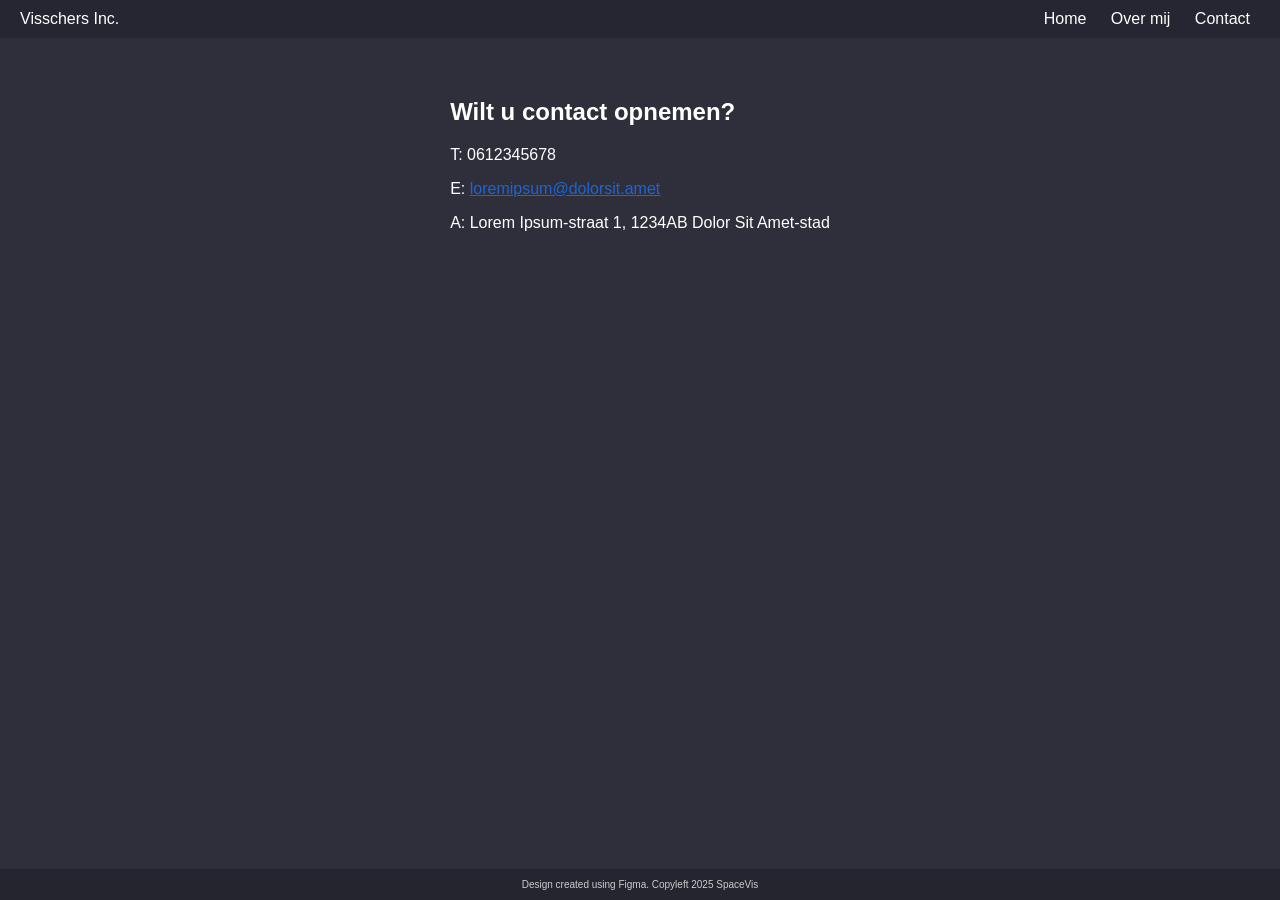
==== contact.html @ 46dce935 "Add pages" ====
<!DOCTYPE html>
<html lang="nl">
<head>
  <meta charset="UTF-8" />
  <title>Contact - Visschers Inc.</title>
  <link rel="stylesheet" href="style.css" />
</head>
<body>
  <header>
    <div>Visschers Inc.</div>
    <nav>
      <a href="index.html">Home</a>
      <a href="overmij.html">Over mij</a>
      <a href="contact.html">Contact</a>
    </nav>
  </header>
  <main>
    <h2>Wilt u contact opnemen?</h2>
    <p>T: 0612345678</p>
    <p>E: <a href="mailto:loremipsum@dolorsit.amet">loremipsum@dolorsit.amet</a></p>
    <p>A: Lorem Ipsum-straat 1, 1234AB Dolor Sit Amet-stad</p>
  </main>
  <footer>
    Design created using Figma. Copyleft 2025 SpaceVis
  </footer>
</body>
</html>
---- style.css ----
body {
  height: 100%;
  background-color: #2f2f3b;
  color: white;
  font-family: sans-serif;
  margin: 0;
  padding: 0;
  min-height: 100vh;
  display: flex;
  flex-direction: column;
}

header {
  background-color: #262633;
  display: flex;
  justify-content: space-between;
  padding: 10px 20px;
  align-items: center;
}

nav a {
  margin: 0 10px;
  color: white;
  text-decoration: none;
}

main {
  padding: 40px 20px;
  max-width: 800px;
  margin: auto;
  flex: 1;
}

footer {
  text-align: center;
  font-size: 10px;
  padding: 10px;
  color: #ccc;
  background-color: #252530;
}

a{
  color: #1e65cf;
}
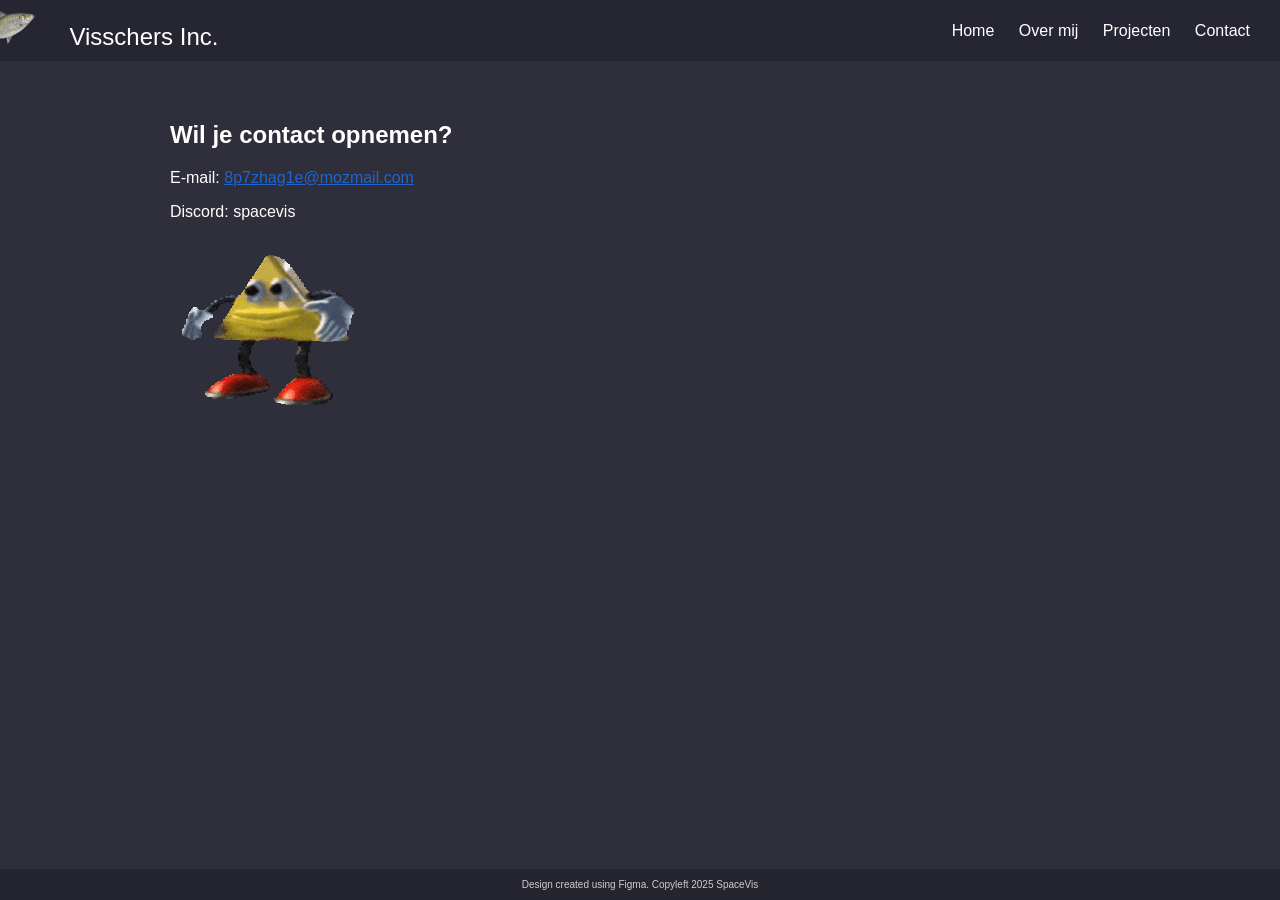
==== commit 90add6c8: "fully renew page" ====
--- a/contact.html
+++ b/contact.html
@@ -1,24 +1,32 @@
 <!DOCTYPE html>
 <html lang="nl">
 <head>
-  <meta charset="UTF-8" />
-  <title>Contact - Visschers Inc.</title>
-  <link rel="stylesheet" href="style.css" />
+  <meta charset="UTF-8">
+  <title>Over mij - Visschers Inc.</title>
+  <link rel="stylesheet" href="style.css">
+  <script src="scripts.js"></script>
 </head>
 <body>
   <header>
-    <div>Visschers Inc.</div>
+    <nav>
+      <img src="feesh.png" alt="Feesh" height="35px" width="35px" class="fish_top">
+      <font size="5"><a href="index.html">Visschers Inc.</a></font>
+    </nav>
     <nav>
       <a href="index.html">Home</a>
       <a href="overmij.html">Over mij</a>
+      <a href="projecten.html">Projecten</a>
       <a href="contact.html">Contact</a>
     </nav>
   </header>
   <main>
-    <h2>Wilt u contact opnemen?</h2>
-    <p>T: 0612345678</p>
-    <p>E: <a href="mailto:loremipsum@dolorsit.amet">loremipsum@dolorsit.amet</a></p>
-    <p>A: Lorem Ipsum-straat 1, 1234AB Dolor Sit Amet-stad</p>
+    <div>
+      <h2>Wil je contact opnemen?</h2>
+      <p>E-mail: <a href="mailto:8p7zhag1e@mozmail.com">8p7zhag1e@mozmail.com</a></p>
+      <p>Discord: spacevis</p>
+    </div>
+    <br>
+    <img src="batarong.webp" alt="Batarong">
   </main>
   <footer>
     Design created using Figma. Copyleft 2025 SpaceVis
--- a/style.css
+++ b/style.css
@@ -1,44 +1,92 @@
-body {
-  height: 100%;
-  background-color: #2f2f3b;
-  color: white;
-  font-family: sans-serif;
-  margin: 0;
-  padding: 0;
-  min-height: 100vh;
-  display: flex;
-  flex-direction: column;
-}
-
-header {
-  background-color: #262633;
-  display: flex;
-  justify-content: space-between;
-  padding: 10px 20px;
-  align-items: center;
-}
-
-nav a {
-  margin: 0 10px;
-  color: white;
-  text-decoration: none;
-}
-
-main {
-  padding: 40px 20px;
-  max-width: 800px;
-  margin: auto;
-  flex: 1;
-}
-
-footer {
-  text-align: center;
-  font-size: 10px;
-  padding: 10px;
-  color: #ccc;
-  background-color: #252530;
-}
-
-a{
-  color: #1e65cf;
-}+body {
+  height: 100%;
+  background-color: #2f2f3b;
+  color: white;
+  font-family: sans-serif;
+  margin: 0;
+  padding: 0;
+  min-height: 100vh;
+  display: flex;
+  flex-direction: column;
+}
+
+/* Wat? Geheimen? Sorry, nog nooit gehoord. Maar misschien helpt de README je verder? */
+
+header {
+  background-color: #262633;
+  display: flex;
+  justify-content: space-between;
+  padding: 10px 20px;
+  align-items: center;
+}
+
+nav a {
+  margin: 0 10px;
+  color: white;
+  text-decoration: none;
+}
+
+main {
+  padding: 40px 20px;
+  max-width: 800px;
+  margin-left: 150px;
+  margin-right: auto;
+  margin-top: auto;
+  margin-bottom: auto;
+  flex: 1;
+}
+
+footer {
+  text-align: center;
+  font-size: 10px;
+  padding: 10px;
+  color: #ccc;
+  background-color: #252530;
+}
+
+a{
+  color: #1e65cf;
+}
+
+.fish_top{
+  margin-right: 20px;
+  margin-left: -20px;
+/*  margin-bottom: 0px;  */
+}
+
+  .gallery-container {
+    display: flex;
+    align-items: center;
+    justify-content: center;
+    margin: 30px 0;
+    gap: 20px;
+  }
+  .gallery-arrow {
+    font-size: 2rem;
+    background: none;
+    border: none;
+    cursor: pointer;
+    user-select: none;
+  }
+  .gallery-img {
+    width: 250px;
+    height: 150px;
+    object-fit: cover;
+    border-radius: 10px;
+    box-shadow: 0 2px 8px rgba(0,0,0,0.2);
+  }
+    .gallery-images {
+      display: flex;
+      gap: 15px;
+    }
+    .gallery-item {
+      display: flex;
+      flex-direction: column;
+      align-items: center;
+    }
+    .gallery-label {
+      margin-top: 8px;
+      font-size: 1rem;
+      color: #e7e7e7;
+      text-align: center;
+    }
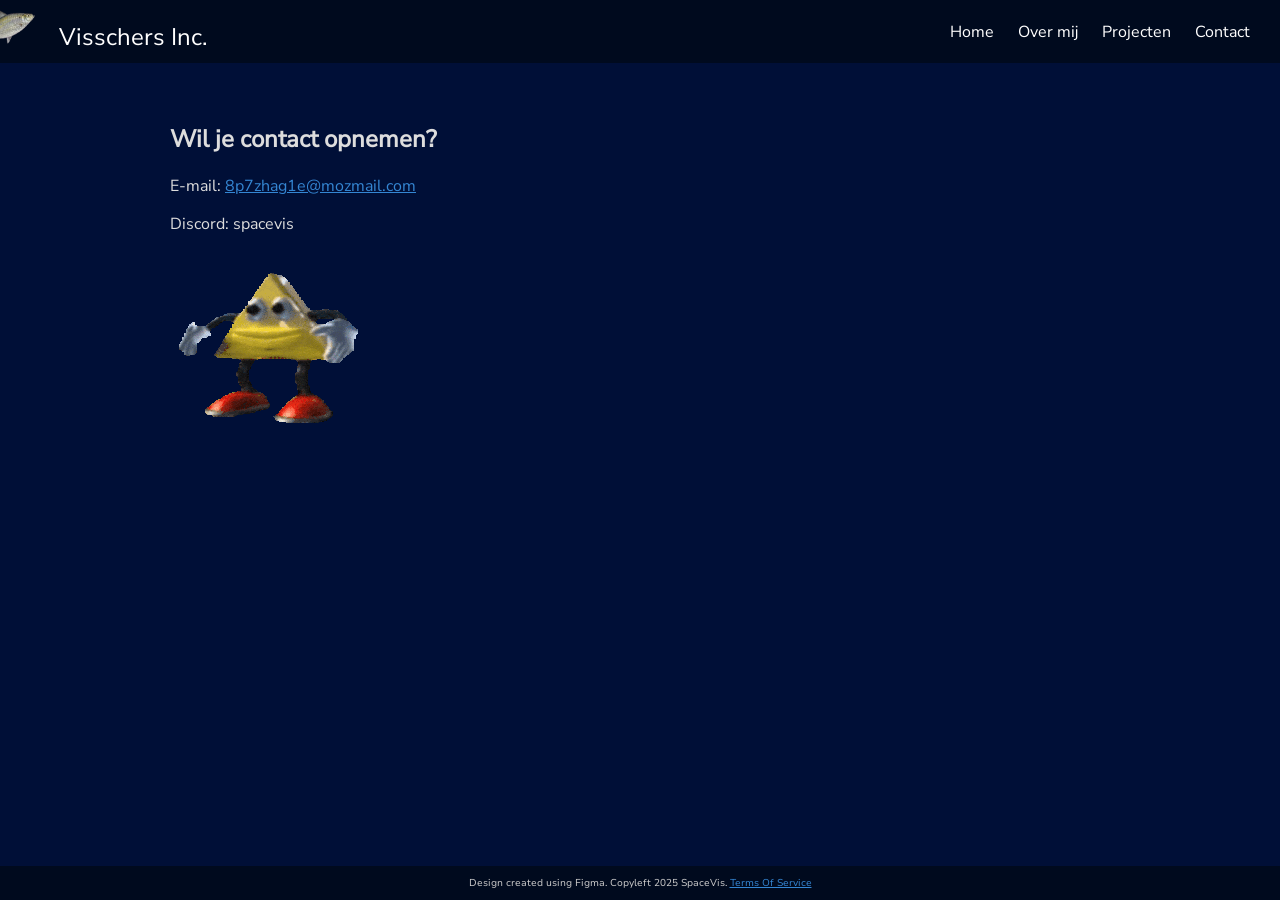
==== commit d4249ef2: "renew site (folders!!!!!)" ====
--- a/contact.html
+++ b/contact.html
@@ -2,14 +2,15 @@
 <html lang="nl">
 <head>
   <meta charset="UTF-8">
-  <title>Over mij - Visschers Inc.</title>
+  <title>Contact - Visschers Inc.</title>
   <link rel="stylesheet" href="style.css">
+  <link rel="icon" href="assets/feeshDANGER.png">
   <script src="scripts.js"></script>
 </head>
 <body>
   <header>
     <nav>
-      <img src="feesh.png" alt="Feesh" height="35px" width="35px" class="fish_top">
+      <img src="assets/feesh.png" alt="Feesh" height="35px" width="35px" class="fish_top">
       <font size="5"><a href="index.html">Visschers Inc.</a></font>
     </nav>
     <nav>
@@ -26,10 +27,10 @@
       <p>Discord: spacevis</p>
     </div>
     <br>
-    <img src="batarong.webp" alt="Batarong">
+    <img src="assets/batarong.webp" alt="Batarong">
   </main>
   <footer>
-    Design created using Figma. Copyleft 2025 SpaceVis
+    Design created using Figma. Copyleft 2025 SpaceVis. <a href="tos.html">Terms Of Service</a>
   </footer>
 </body>
 </html>
--- a/style.css
+++ b/style.css
@@ -1,8 +1,15 @@
+@font-face {
+        font-family: 'Nunito Sans';
+        src: url('fonts/NunitoSans.ttf') format('truetype');
+        font-weight: normal;
+        font-style: normal;
+    }
+
 body {
   height: 100%;
-  background-color: #2f2f3b;
-  color: white;
-  font-family: sans-serif;
+  background-color: #000f37;
+  color: #dddddd;
+  font-family: "Nunito Sans";
   margin: 0;
   padding: 0;
   min-height: 100vh;
@@ -10,10 +17,8 @@
   flex-direction: column;
 }
 
-/* Wat? Geheimen? Sorry, nog nooit gehoord. Maar misschien helpt de README je verder? */
-
 header {
-  background-color: #262633;
+  background-color: #000a1e;
   display: flex;
   justify-content: space-between;
   padding: 10px 20px;
@@ -41,52 +46,91 @@
   font-size: 10px;
   padding: 10px;
   color: #ccc;
-  background-color: #252530;
+  background-color: #000a1e;
 }
 
 a{
-  color: #1e65cf;
+  color: #3486d3;
 }
 
 .fish_top{
-  margin-right: 20px;
+  margin-right: 10px;
   margin-left: -20px;
 /*  margin-bottom: 0px;  */
 }
 
-  .gallery-container {
-    display: flex;
-    align-items: center;
-    justify-content: center;
-    margin: 30px 0;
-    gap: 20px;
-  }
-  .gallery-arrow {
-    font-size: 2rem;
-    background: none;
-    border: none;
-    cursor: pointer;
-    user-select: none;
-  }
-  .gallery-img {
-    width: 250px;
-    height: 150px;
-    object-fit: cover;
-    border-radius: 10px;
-    box-shadow: 0 2px 8px rgba(0,0,0,0.2);
-  }
-    .gallery-images {
-      display: flex;
-      gap: 15px;
-    }
-    .gallery-item {
-      display: flex;
-      flex-direction: column;
-      align-items: center;
-    }
-    .gallery-label {
-      margin-top: 8px;
-      font-size: 1rem;
-      color: #e7e7e7;
-      text-align: center;
-    }+.gallery-container {
+  display: flex;
+  align-items: center;
+  justify-content: center;
+  margin: 30px 0;
+  gap: 20px;
+}
+
+.gallery-arrow {
+  font-size: 2rem;
+  background: none;
+  border: none;
+  cursor: pointer;
+  user-select: none;
+  color: white;
+}
+
+.gallery-img {
+  width: 250px;
+  height: 150px;
+  object-fit: cover;
+  border-radius: 10px;
+  box-shadow: 0 2px 8px rgba(0,0,0,0.2);
+}
+
+.gallery-images {
+  display: flex;
+  gap: 15px;
+}
+
+.gallery-item {
+  display: flex;
+  flex-direction: column;
+  align-items: center;
+}
+
+.gallery-label {
+  margin-top: 8px;
+  font-size: 1rem;
+  color: #e7e7e7;
+  text-align: center;
+}
+
+.aboutme {
+  display: flex;
+  margin: 30px 0;
+  gap: 20px;
+  align-items: center;
+  justify-content: center;
+}
+
+.aboutmeItem {
+  display: flex;
+  width: 250px;
+  height: auto;
+  object-fit: cover;
+  border-radius: 10px; 
+  box-shadow: 0 2px 8px rgba(0,0,0,0.2);
+  background-color: #003c74;
+  text-align: center;
+  padding-top: 20px;
+  padding-bottom: 20px;
+}
+
+button {
+  background-color: #0046b0;
+  border: none;
+  border-radius: 4px;
+  color: white;
+  padding: 15px 32px;
+  text-align: center;
+  text-decoration: none;
+  display: inline-block;
+  cursor: pointer;
+}
